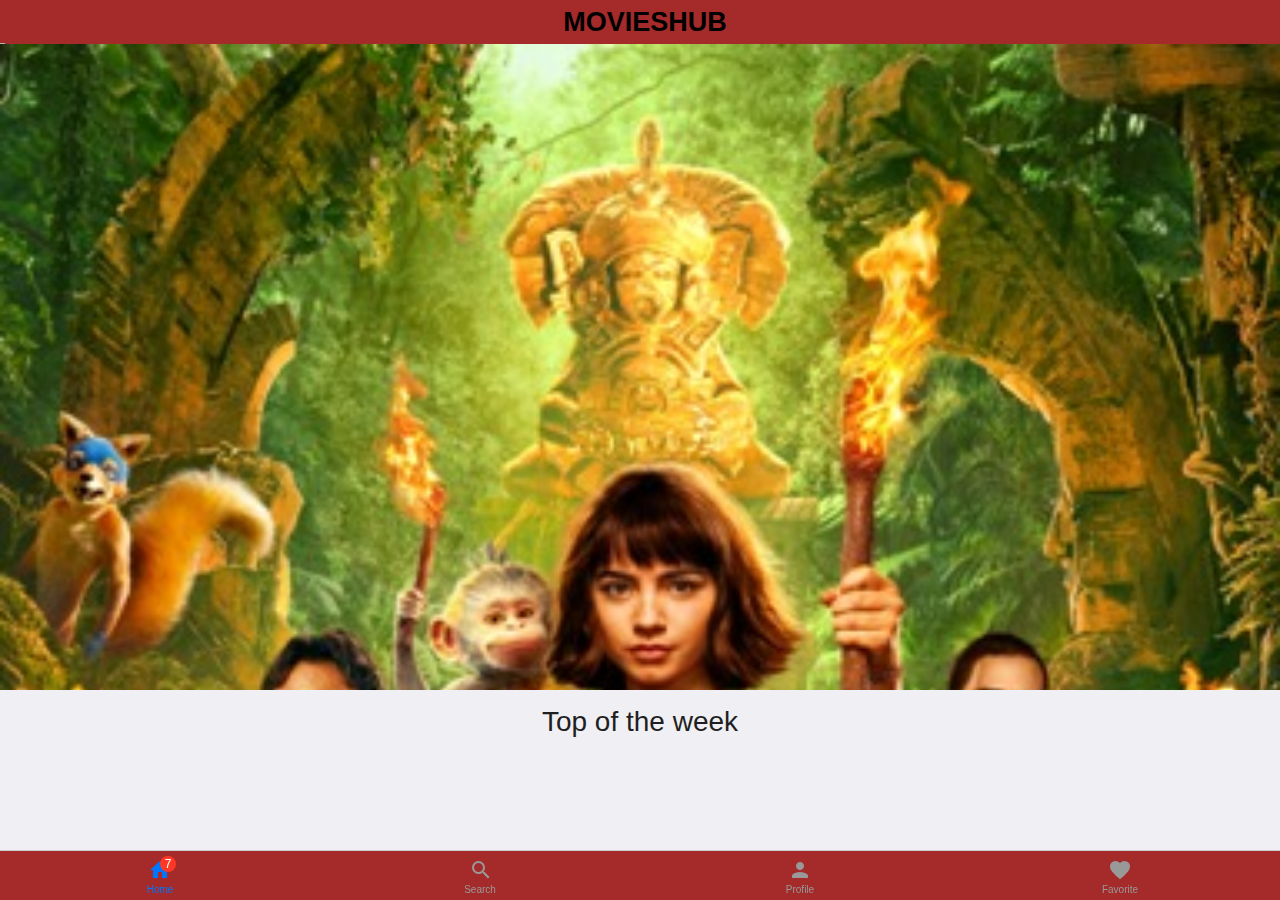
==== index.html @ 75ab8079 "add index profile search favorite" ====
<!DOCTYPE html>
<html lang="en">

<head>
  <meta charset="UTF-8">
  <meta name="viewport" content="width=device-width, initial-scale=1.0">
  <title>Document</title>
  <link rel="stylesheet" href="lib/onsenui/onsenui.css">
  <link rel="stylesheet" href="lib/onsenui/onsen-css-components.min.css">
  <script src="lib/onsenui/onsenui.min.js"></script>
  <script src="lib/jquery/jquery-3.5.1.min.js"></script>

  <script src="js/app.js"></script>
  <link rel="stylesheet" href="css/app.css">
</head>

<body>

  <ons-page>
    <ons-toolbar>
      <div class="center toolbar">MOVIESHUB</div>
    </ons-toolbar>

    <ons-tabbar swipeable position="auto">
      <ons-tab page="views/home.html" label="Home" icon="md-home, material:md-home" badge="7" active>
      </ons-tab>
      <ons-tab page="views/search.html" label="Search" icon="md-search" active-icon="md-search">
      </ons-tab>
      <ons-tab page="views/profile.html" label="Profile" icon="md-account" active-icon="md-account">
      </ons-tab>
      <ons-tab page="views/favorite.html" label="Favorite" icon="md-favorite" active-icon="md-favorite">
      </ons-tab>
    </ons-tabbar>
  </ons-page>

</body>
</html>
---- lib/onsenui/onsenui.css ----
/*! onsenui - v2.10.10 - 2019-07-29 */
@import url("./ionicons/css/ionicons.min.css");
@import url("./material-design-iconic-font/css/material-design-iconic-font.min.css");
@import url("./font_awesome/css/all.min.css");
@import url("./font_awesome/css/v4-shims.min.css");

ons-page, ons-navigator,
ons-tabbar,
ons-gesture-detector {
  display: block;
  touch-action: manipulation; /* Remove click delay */
}

ons-navigator,
ons-tabbar,
ons-splitter,
ons-action-sheet,
ons-dialog,
ons-toast,
ons-alert-dialog {
  position: absolute;
  top: 0;
  left: 0;
  bottom: 0;
  right: 0;
  overflow: hidden;
  touch-action: manipulation; /* Remove click delay */
}

ons-toast {
  pointer-events: none;
}

ons-toast .toast {
  pointer-events: auto;
}

ons-tab {
  -webkit-transform: translate3d(0, 0, 0);
          transform: translate3d(0, 0, 0);
}

ons-page, ons-navigator, ons-tabbar, ons-dialog, ons-alert-dialog, ons-action-sheet, ons-toast {
  z-index: 2;
}

ons-fab, ons-speed-dial {
  z-index: 10001;
}

ons-toolbar:not([inline]), ons-bottom-toolbar {
  position: absolute;
  left: 0;
  right: 0;
  z-index: 10000;
}

ons-toolbar:not([inline]) {
  top: 0;
}

ons-bottom-toolbar {
  bottom: 0;
}

.page, .page__content,
.page--material, .page--material__content {
  background-color: transparent !important;
  background: transparent !important;
}

.page__content {
  overflow: auto;
  -webkit-overflow-scrolling: touch;
  z-index: 0;
  -ms-touch-action: pan-y;
}

.page.overflow-visible,
.page.overflow-visible .page,
.page.overflow-visible .page__content,
.page.overflow-visible ons-navigator,
.page.overflow-visible ons-splitter {
  overflow: visible;
}

.page.overflow-visible .page__content.content-swiping,
.page.overflow-visible .page__content.content-swiping .page,
.page.overflow-visible .page__content.content-swiping .page__content {
  overflow: auto;
}

.page[status-bar-fill] > .page__content {
  top: 20px;
}

.page[status-bar-fill] > .toolbar {
  padding-top: 20px;
  box-sizing: content-box;
}

.page[status-bar-fill] > .toolbar:not(.toolbar--transparent) + .page__background,
.page[status-bar-fill] > .toolbar:not(.toolbar--cover-content) + .page__background + .page__content {
  top: 64px;
}

.page[status-bar-fill] > .toolbar--material:not(.toolbar-transparent) + .page__background,
.page[status-bar-fill] > .toolbar--material:not(.toolbar--cover-content) + .page__background + .page__content {
  top: 76px;
}

.page[status-bar-fill] > .toolbar.toolbar--transparent + .page__background {
  top: 0;
}

ons-tabbar[status-bar-fill] > .tabbar--top__content {
  top: 71px;
}

ons-tabbar[status-bar-fill] > .tabbar--top {
  padding-top: 22px;
}

ons-tabbar[position="top"] .page[status-bar-fill] > .page__content {
  top: 0px;
}

.toolbar + .page__background + .page__content ons-tabbar[status-bar-fill] > .tabbar--top {
  top: 0px;
}

.toolbar + .page__background + .page__content ons-tabbar[status-bar-fill] > .tabbar--top__content {
  top: 49px;
}

.page__content > .list:not(.list--material):first-child {
  margin-top: -1px; /* Avoid double border with toolbar */
}

.page--wrapper > .page__background {
  display: none;
}

ons-action-sheet[disabled],
ons-dialog[disabled],
ons-alert-dialog[disabled],
ons-popover[disabled] {
  pointer-events: none;
  opacity: 0.75;
}

ons-list-item[disabled] {
   pointer-events: none;
}

ons-range[disabled] {
  opacity: 0.3;
  pointer-events: none;
}

ons-pull-hook {
  position: relative;
  display: block;
  margin: auto;
  text-align: center;
  z-index: 20002;
}

ons-splitter, ons-splitter-mask, ons-splitter-content, ons-splitter-side {
  display: block;
  position: absolute;
  left: 0;
  right: 0;
  top: 0;
  bottom: 0;
  box-sizing: border-box;
  z-index: 0;
}

ons-splitter-mask {
  z-index: 4;
  background-color: rgba(0, 0, 0, 0.1);
  display: none;
  opacity: 0;
}

ons-splitter-content {
  z-index: 2;
}

ons-splitter-side {
  right: auto;
  z-index: 2;
}

ons-splitter-side[side="right"] {
  right: 0;
  left: auto;
}

ons-splitter-side[mode="collapse"] {
  z-index: 5;
  left: auto;
  right: 100%;
}

ons-splitter-side[side="right"][mode="collapse"] {
  right: auto;
  left: 100%;
}

ons-splitter-side[mode="split"] {
  z-index: 3;
}

ons-toolbar-button > ons-icon[icon*="ion-"] {
  font-size: 26px;
}

ons-range, ons-select {
  display: inline-block;
}

ons-range > input {
  min-width: 50px;
  width: 100%;
}

ons-select > select {
  width: 100%;
}

ons-carousel[disabled] {
  pointer-events: none;
  opacity: 0.75;
}

ons-carousel[fullscreen] {
  height: 100%;
}

.ons-status-bar-mock {
  position: absolute;
  width: 100%;
  height: 20px;
  padding: 0 16px 0 6px;
  box-sizing: border-box;
  z-index: 30000;
  display: -webkit-box;
  display: -webkit-flex;
  display: flex;
  -webkit-box-pack: justify;
  -webkit-justify-content: space-between;
          justify-content: space-between;
  font-size: 12px;
  line-height: 20px;
  font-family: Arial, Helvetica;
}

.ons-status-bar-mock i {
  padding: 0 2px;
}

.ons-status-bar-mock.android {
  color: white;
  background-color: #222;
  font-family: Roboto, Arial, Helvetica;
}

.ons-status-bar-mock.android ~ * {
  top: 20px;
  bottom: 0;
  position: inherit;
  width: 100%;
}

.ons-ios-scroll-fix .page:not(.page--wrapper)[shown] > .page__content {
  overflow-y: hidden;
}
.ons-ios-scroll-fix ons-splitter-side > .page:not(.page--wrapper)[shown] > .page__content {
  overflow-y: auto;
}

ons-row {
  display: -webkit-box;
  display: -webkit-flex;
  display: -moz-box;
  display: -moz-flex;
  display: -ms-flexbox;
  display: flex;
  -webkit-flex-wrap: wrap;
          flex-wrap: wrap;
  width: 100%;
  box-sizing: border-box;
}

ons-row[vertical-align="top"], ons-row[align="top"] {
  -webkit-box-align: start;
  box-align: start;
  -ms-flex-align: start;
  -webkit-align-items: flex-start;
  -moz-align-items: flex-start;
  align-items: flex-start;
}

ons-row[vertical-align="bottom"], ons-row[align="bottom"] {
  -webkit-box-align: end;
  box-align: end;
  -ms-flex-align: end;
  -webkit-align-items: flex-end;
  -moz-align-items: flex-end;
  align-items: flex-end;
}

ons-row[vertical-align="center"], ons-row[align="center"] {
  -webkit-box-align: center;
  box-align: center;
  -ms-flex-align: center;
  -webkit-align-items: center;
  -moz-align-items: center;
  align-items: center;
  text-align: inherit;
}

ons-row + ons-row {
  padding-top: 0;
}

ons-col {
  -webkit-box-flex: 1;
  -webkit-flex: 1;
  -moz-box-flex: 1;
  -moz-flex: 1;
  -ms-flex: 1;
  flex: 1;
  display: block;
  width: 100%;
  box-sizing: border-box;
}

ons-col[vertical-align="top"], ons-col[align="top"] {
  -webkit-align-self: flex-start;
  -moz-align-self: flex-start;
  -ms-flex-item-align: start;
  align-self: flex-start;
}

ons-col[vertical-align="bottom"], ons-col[align="bottom"] {
  -webkit-align-self: flex-end;
  -moz-align-self: flex-end;
  -ms-flex-item-align: end;
  align-self: flex-end; }

ons-col[vertical-align="center"], ons-col[align="center"] {
  -webkit-align-self: center;
  -moz-align-self: center;
  -ms-flex-item-align: center;
  text-align: inherit;
}


/*
Copyright 2013-2015 ASIAL CORPORATION

Licensed under the Apache License, Version 2.0 (the "License");
you may not use this file except in compliance with the License.
You may obtain a copy of the License at

   http://www.apache.org/licenses/LICENSE-2.0

Unless required by applicable law or agreed to in writing, software
distributed under the License is distributed on an "AS IS" BASIS,
WITHOUT WARRANTIES OR CONDITIONS OF ANY KIND, either express or implied.
See the License for the specific language governing permissions and
limitations under the License.

 */

.ons-icon {
  display: inline-block;
  line-height: inherit;
  font-style: normal;
  font-weight: normal;
  font-size: inherit;
  text-rendering: auto;
  -webkit-font-smoothing: antialiased;
  -moz-osx-font-smoothing: grayscale;
}

.segment__button .ons-icon {
  line-height: initial;
}

:not(ons-toolbar-button):not(ons-action-sheet-button):not(.segment__button) > .ons-icon--ion {
  line-height: 0.75em;
  vertical-align: -25%;
}

.ons-icon[spin] {
  -webkit-animation: ons-icon-spin 2s infinite linear;
  -moz-animation: ons-icon-spin 2s infinite linear;
  animation: ons-icon-spin 2s infinite linear;
}

@-moz-keyframes ons-icon-spin {
  0% {
    -moz-transform: rotate(0deg);
  }
  100% {
    -moz-transform: rotate(359deg);
  }
}

@-webkit-keyframes ons-icon-spin {
  0% {
    -webkit-transform: rotate(0deg);
  }
  100% {
    -webkit-transform: rotate(359deg);
  }
}

@keyframes ons-icon-spin {
  0% {
    -webkit-transform: rotate(0deg);
    transform: rotate(0deg);
  }
  100% {
    -webkit-transform: rotate(359deg);
    transform: rotate(359deg);
  }
}

.ons-icon[rotate="90"] {
  -webkit-transform: rotate(90deg);
  -moz-transform: rotate(90deg);
  transform: rotate(90deg);
}

.ons-icon[rotate="180"] {
  -webkit-transform: rotate(180deg);
  -moz-transform: rotate(180deg);
  transform: rotate(180deg);
}

.ons-icon[rotate="270"] {
  -webkit-transform: rotate(270deg);
  -moz-transform: rotate(270deg);
  transform: rotate(270deg);
}

.ons-icon[fixed-width] {
  width: 1.28571429em;
  text-align: center;
}

.ons-icon--lg {
  font-size: 1.33333333em;
  line-height: 0.75em;
  vertical-align: -15%;
}

.ons-icon--2x {
  font-size: 2em;
}

.ons-icon--3x {
  font-size: 3em;
}

.ons-icon--4x {
  font-size: 4em;
}

.ons-icon--5x {
  font-size: 5em;
}

/**
 * ons-icon with Font Awesome backward compatibility
 */
.ons-icon.fa {
  font-family: 'Font Awesome 5 Brands', 'Font Awesome 5 Free';
  font-weight: 900;
}

ons-input, ons-radio, ons-checkbox, ons-search-input {
  display: inline-block;
  position: relative;
}

ons-input .text-input,
ons-search-input .search-input {
  width: 100%;
  display: inline-block;
}

ons-input .text-input__label:not(.text-input--material__label) {
  display: none;
}

ons-input:not([float]) .text-input--material__label--active {
  display: none;
}

ons-input[disabled],
ons-radio[disabled],
ons-checkbox[disabled],
ons-segment[disabled],
ons-search-input[disabled] {
  opacity: 0.5;
  pointer-events: none;
}

ons-input input.text-input--material::-webkit-input-placeholder {
  color: transparent;
}

ons-input input.text-input--material::-moz-placeholder {
  color: transparent;
}

ons-input input.text-input--material:-ms-input-placeholder {
  color: transparent;
}

/* Suppress safe area support for pages in splitter sides */
@media (orientation: landscape) {
  html[onsflag-iphonex-landscape] ons-splitter-side[side="left"] .page__content {
    padding-right: 0;
  }
  html[onsflag-iphonex-landscape] ons-splitter-side[side="right"] .page__content {
    padding-left: 0;
  }
}
/* Support the situation that a progress bar is located just below a toolbar */
@media (orientation: landscape) {
  html[onsflag-iphonex-landscape] .page__content > ons-progress-bar > .progress-bar {
    margin-left: -44px;
    margin-right: -44px;
    width: calc(100% + 88px);
  }
}
/* Lists in .page__content in splitter-sides */
@media (orientation: landscape) {
  /* Suppress left safe area support for pages in right splitter sides */
  html[onsflag-iphonex-landscape] ons-splitter-side[side="right"] .page__content > .list:not(.list--inset) {
    margin-left: 0;
  }
  html[onsflag-iphonex-landscape] ons-splitter-side[side="right"] .page__content > .list:not(.list--inset) > .list-header {
    padding-left: 15px;
  }
  html[onsflag-iphonex-landscape] ons-splitter-side[side="right"] .page__content > .list:not(.list--inset) > .list-item {
    padding-left: 14px;
  }

  /* Suppress right safe area support for pages in left splitter sides */
  html[onsflag-iphonex-landscape] ons-splitter-side[side="left"] .page__content > .list:not(.list--inset) {
    margin-right: 0;
  }
  html[onsflag-iphonex-landscape] ons-splitter-side[side="left"] .page__content > .list:not(.list--inset) > .list-item--chevron:before {
    right: 16px;
  }
  html[onsflag-iphonex-landscape] ons-splitter-side[side="left"] .page__content > .list:not(.list--inset) > .list-item > .list-item__center:last-child {
    padding-right: 6px;
  }
  html[onsflag-iphonex-landscape] ons-splitter-side[side="left"] .page__content > .list:not(.list--inset) > .list-item > .list-item__right {
    padding-right: 12px;
  }
  html[onsflag-iphonex-landscape] ons-splitter-side[side="left"] .page__content > .list:not(.list--inset) > .list-item > .list-item--chevron__right {
    padding-right: 30px;
  }
}

/*
Copyright 2013-2015 ASIAL CORPORATION

Licensed under the Apache License, Version 2.0 (the "License");
you may not use this file except in compliance with the License.
You may obtain a copy of the License at

   http://www.apache.org/licenses/LICENSE-2.0

Unless required by applicable law or agreed to in writing, software
distributed under the License is distributed on an "AS IS" BASIS,
WITHOUT WARRANTIES OR CONDITIONS OF ANY KIND, either express or implied.
See the License for the specific language governing permissions and
limitations under the License.

 */

ons-progress-bar {
  display: block;
}

ons-progress-circular {
  display: inline-block;
  width: 32px;
  height: 32px;
}

ons-progress-circular > svg.progress-circular {
  width: 100%;
  height: 100%;
}

/*
Copyright 2013-2015 ASIAL CORPORATION

Licensed under the Apache License, Version 2.0 (the "License");
you may not use this file except in compliance with the License.
You may obtain a copy of the License at

   http://www.apache.org/licenses/LICENSE-2.0

Unless required by applicable law or agreed to in writing, software
distributed under the License is distributed on an "AS IS" BASIS,
WITHOUT WARRANTIES OR CONDITIONS OF ANY KIND, either express or implied.
See the License for the specific language governing permissions and
limitations under the License.

 */
.ripple {
  display: block;
  position: absolute;
  overflow: hidden;
  top: 0;
  left: 0;
  right: 0;
  bottom: 0;
  pointer-events: none;
}

.ripple__background {
  background: rgba(255, 255, 255, 0.2);
  position: absolute;
  top: 0;
  left: 0;
  right: 0;
  bottom: 0;
  opacity: 0;
  pointer-events: none;
}

.ripple__wave {
  background: rgba(255, 255, 255, 0.2);
  width: 0;
  height: 0;
  border-radius: 50%;
  position: absolute;
  top: 0;
  left: 0;
  z-index: 0;
  pointer-events: none;
}

/* FIXME */
ons-list-item .ripple__wave,
ons-list-item .ripple__background,
.button--material--flat .ripple__wave,
.button--material--flat .ripple__background {
  background: rgba(189, 189, 189, 0.3);
}

.ripple--light-gray__wave,
.ripple--light-gray__background {
  background: rgba(189, 189, 189, 0.3);
}


/*
Copyright 2013-2015 ASIAL CORPORATION

Licensed under the Apache License, Version 2.0 (the "License");
you may not use this file except in compliance with the License.
You may obtain a copy of the License at

   http://www.apache.org/licenses/LICENSE-2.0

Unless required by applicable law or agreed to in writing, software
distributed under the License is distributed on an "AS IS" BASIS,
WITHOUT WARRANTIES OR CONDITIONS OF ANY KIND, either express or implied.
See the License for the specific language governing permissions and
limitations under the License.

 */

.ons-swiper {
  overflow: hidden;
  display: block;
  box-sizing: border-box;
}

.ons-swiper-target {
  display: -webkit-box;
  display: -webkit-flex;
  display: flex;
  height: 100%;
  z-index: 1;
  -webkit-box-orient: horizontal;
  -webkit-box-direction: normal;
  -webkit-flex-direction: row;
          flex-direction: row;
}

.ons-swiper-target--vertical {
  -webkit-box-orient: vertical;
  -webkit-box-direction: normal;
  -webkit-flex-direction: column;
          flex-direction: column;
}

.ons-swiper-target > * {
  height: inherit;
  -webkit-flex-shrink: 0;
          flex-shrink: 0;
  box-sizing: border-box;
  width: 100%;
  position: relative !important;
}

.ons-swiper-target.active:not(.swiping) > .page:not([shown]) {
  visibility: hidden;
}

.ons-swiper-tabbar .tabbar--material__button:after {
  display: none;
}

.ons-swiper-blocker {
  display: block;
  position: absolute;
  top: 0;
  bottom: 0;
  left: 0;
  right: 0;
  pointer-events: none
}
---- css/app.css ----
.toolbar {
    background-color: brown;
    color:black;
    justify-content: center;
    font-size: 27px;
    padding-left: 5px;
    font-weight: bolder;
    
}

.tabbar {
    background-color: brown;
}

#carousel {
    height: 80%;
}
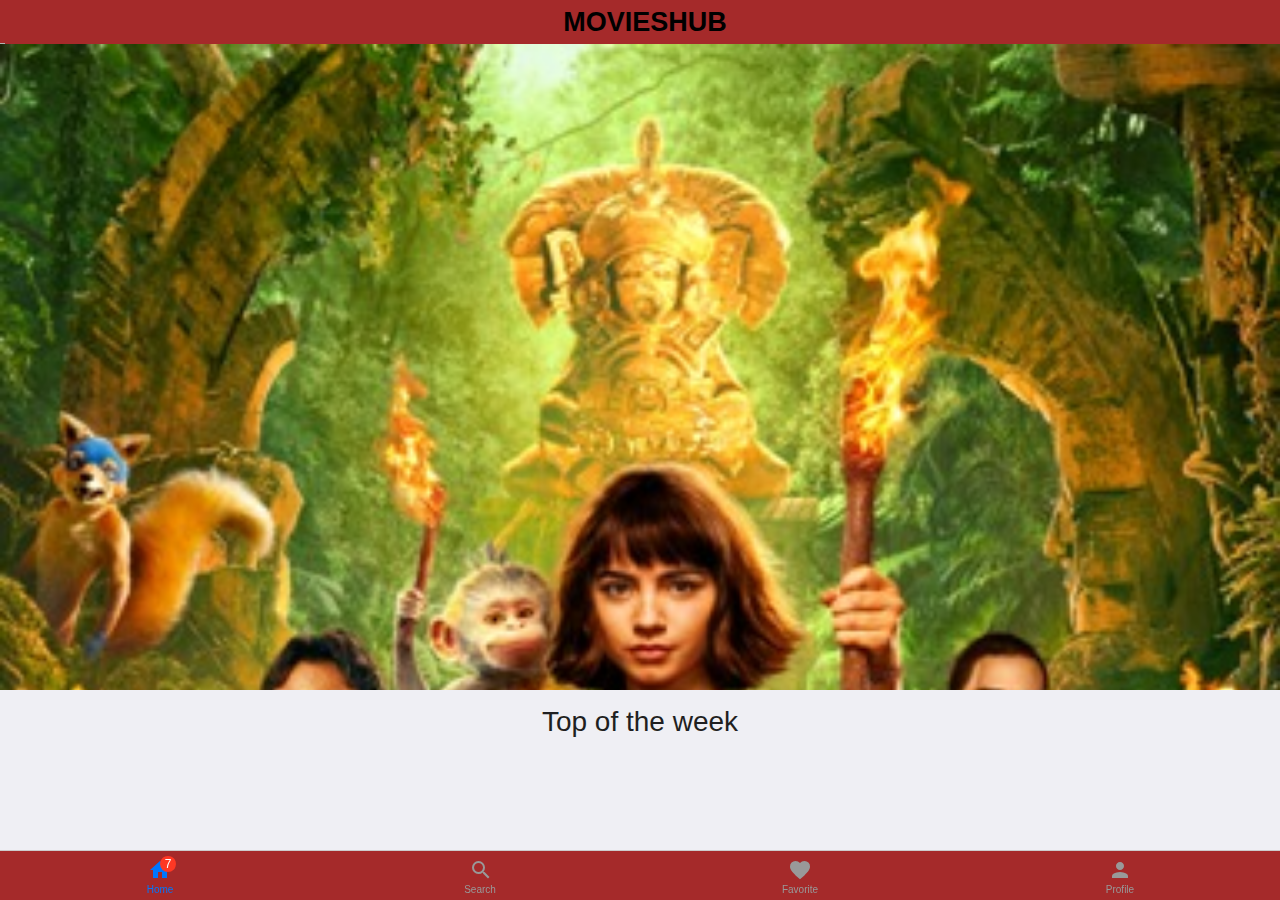
==== commit 07f8a8ea: "add index veiws lib js" ====
--- a/index.html
+++ b/index.html
@@ -26,10 +26,12 @@
       </ons-tab>
       <ons-tab page="views/search.html" label="Search" icon="md-search" active-icon="md-search">
       </ons-tab>
+      <ons-tab page="views/favorite.html" label="Favorite" icon="md-favorite" active-icon="md-favorite">
+      </ons-tab>
       <ons-tab page="views/profile.html" label="Profile" icon="md-account" active-icon="md-account">
       </ons-tab>
-      <ons-tab page="views/favorite.html" label="Favorite" icon="md-favorite" active-icon="md-favorite">
-      </ons-tab>
+      <!-- <ons-tab page="views/favorite.html" label="Favorite" icon="md-favorite" active-icon="md-favorite">
+      </ons-tab> -->
     </ons-tabbar>
   </ons-page>
 
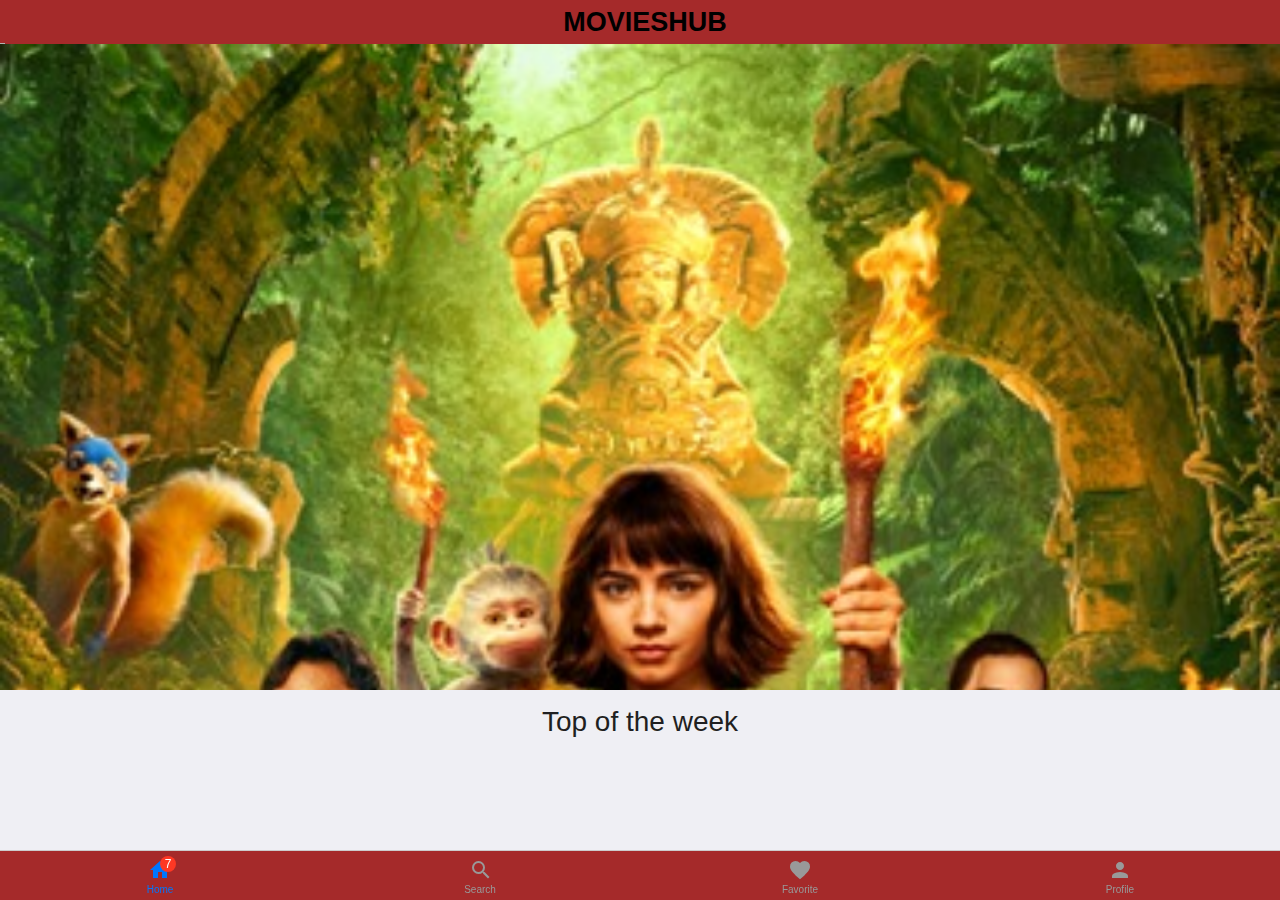
==== commit 11f0d486: "and index app.css" ====
--- a/index.html
+++ b/index.html
@@ -34,6 +34,8 @@
       </ons-tab> -->
     </ons-tabbar>
   </ons-page>
-
+<div class="contrainer">
+  <h1>EIEI</h1>
+</div>
 </body>
 </html>--- a/css/app.css
+++ b/css/app.css
@@ -15,6 +15,9 @@
 #carousel {
     height: 80%;
 }
+.h1{
+    font-size: large;
+}
 
 
     